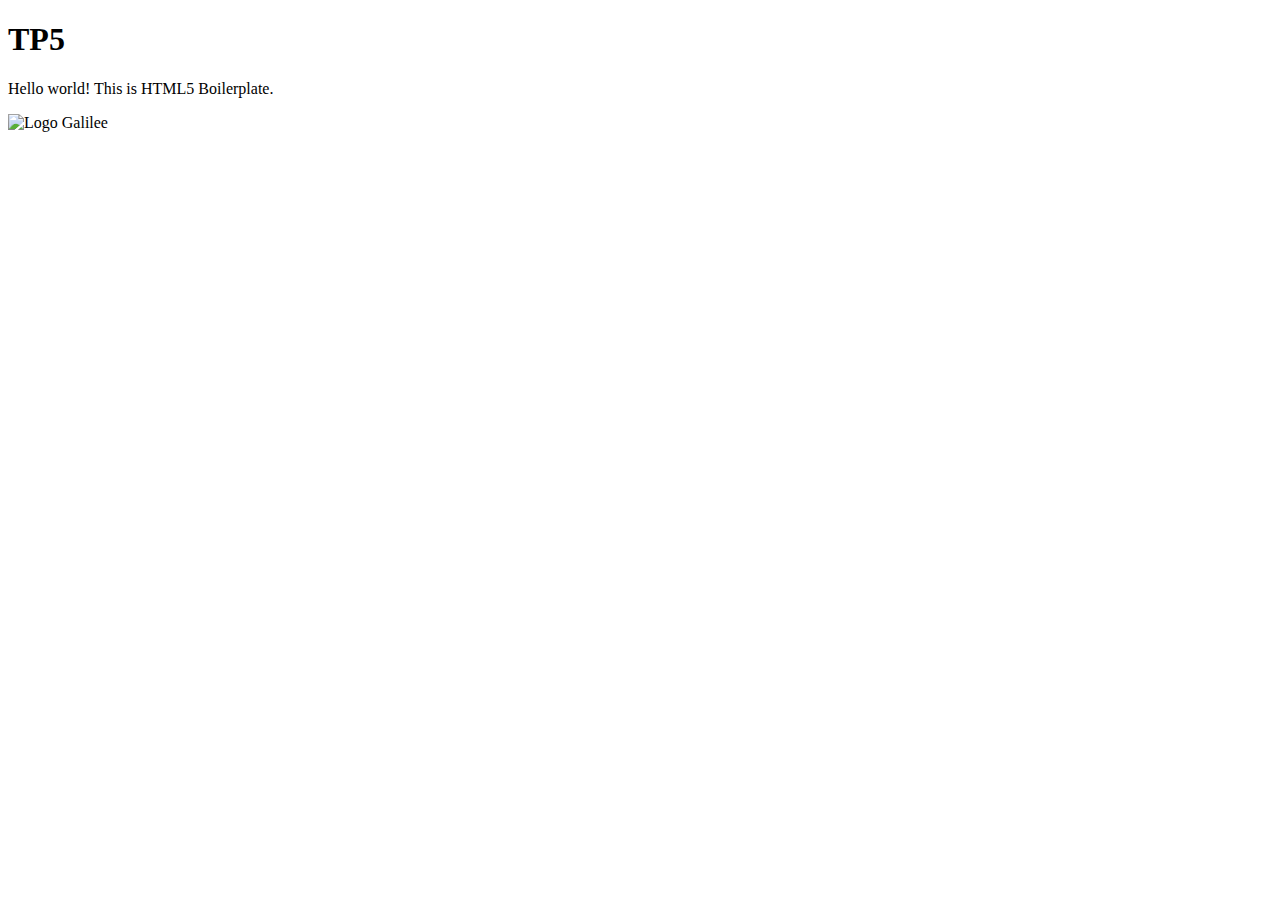
==== tp5/index.html @ 93c33237 "Update index.html" ====
<!doctype html>
<html>
    <head>
        <meta charset="utf-8">
        <meta http-equiv="x-ua-compatible" content="ie=edge">
        <title>TP5</title>
        <link rel="stylesheet" href="http://getbootstrap.com/getting-started/">
        <meta name="description" content="">
        <meta name="viewport" content="width=device-width, initial-scale=1">

        <link rel="apple-touch-icon" href="apple-touch-icon.png">
        <link rel="stylesheet" href="https://getbootstrap.com/dist/css/bootstrap.min.css">
        <script src="meteo.js"></script>
    </head>
    <body>        
        <h1>TP5</h1>
        <!-- Add your site or application content here -->
        <p>Hello world! This is HTML5 Boilerplate.</p>
        <img src="../galilee.png" alt="Logo Galilee"/>
    </body>
</html>
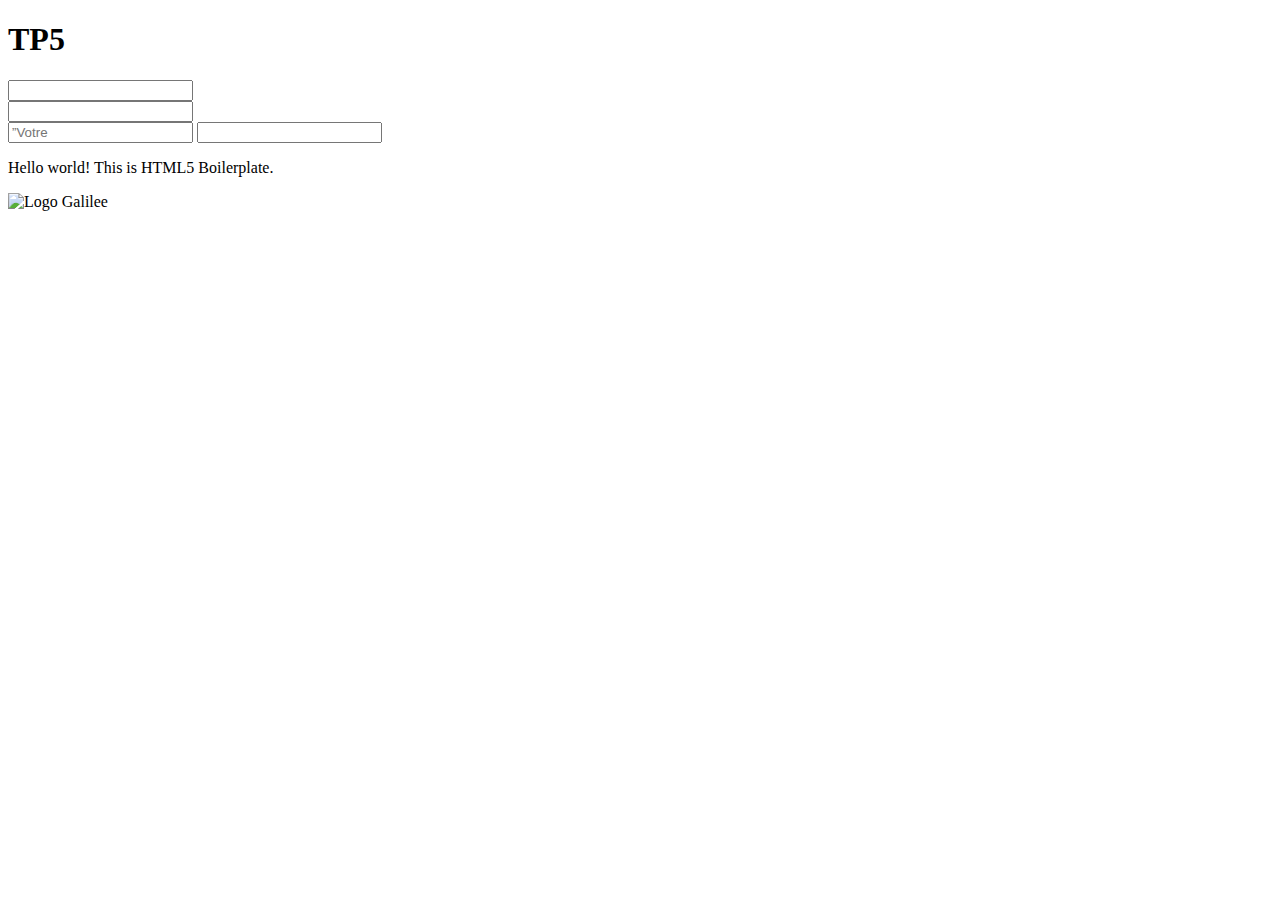
==== commit 882c0e8e: "Update index.html" ====
--- a/tp5/index.html
+++ b/tp5/index.html
@@ -14,8 +14,25 @@
     </head>
     <body>        
         <h1>TP5</h1>
-        <!-- Add your site or application content here -->
-        <p>Hello world! This is HTML5 Boilerplate.</p>
-        <img src="../galilee.png" alt="Logo Galilee"/>
+         <form id=”searchCity”>
+             <div class="input-group">
+                   <div class="input-group-btn">
+                   <!-- Button and dropdown menu -->
+                   </div>
+                   <input type="text" class="form-control" aria-label="...">
+                   </div>
+
+                   <div class="input-group">
+                   <input type="text" class="form-control" aria-label="...">
+                   <div class="input-group-btn">
+                   <!-- Button and dropdown menu -->
+                   </div>
+               </div>
+            <input type=”search” id=”city” required placeholder=”Votre ville, Paris, NY...”/>
+            <input type=”submit”/>
+          </form>
+          <div id=”result”></div>
+            <p>Hello world! This is HTML5 Boilerplate.</p>
+           <img src="../galilee.png" alt="Logo Galilee"/>
     </body>
 </html>
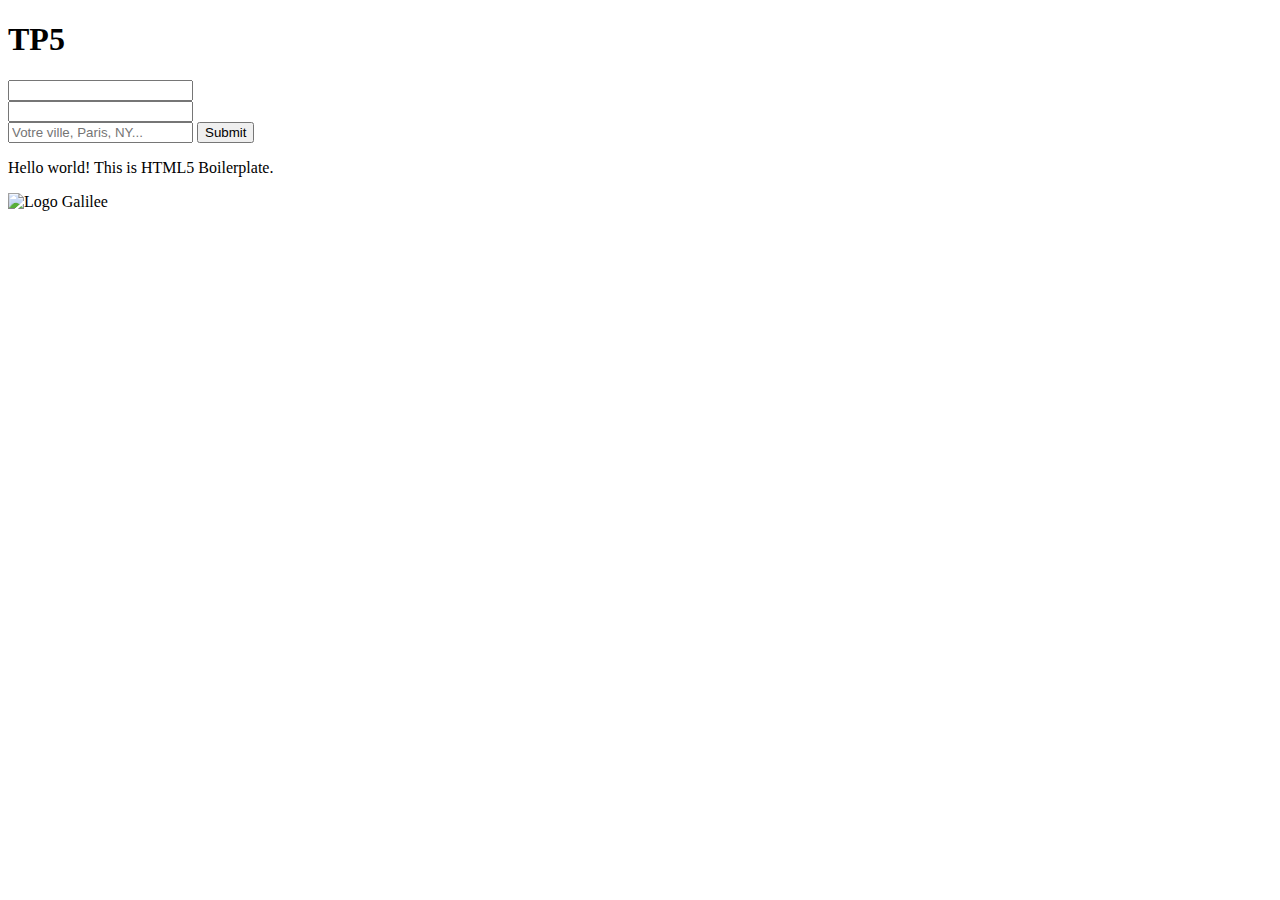
==== commit 9e728699: "Update index.html" ====
--- a/tp5/index.html
+++ b/tp5/index.html
@@ -14,7 +14,7 @@
     </head>
     <body>        
         <h1>TP5</h1>
-         <form id=”searchCity”>
+         <form id="searchCity">
              <div class="input-group">
                    <div class="input-group-btn">
                    <!-- Button and dropdown menu -->
@@ -28,10 +28,10 @@
                    <!-- Button and dropdown menu -->
                    </div>
                </div>
-            <input type=”search” id=”city” required placeholder=”Votre ville, Paris, NY...”/>
-            <input type=”submit”/>
+            <input type="search" id="city" required placeholder="Votre ville, Paris, NY..."/>
+            <input type="submit"/>
           </form>
-          <div id=”result”></div>
+          <div id="result"></div>
             <p>Hello world! This is HTML5 Boilerplate.</p>
            <img src="../galilee.png" alt="Logo Galilee"/>
     </body>
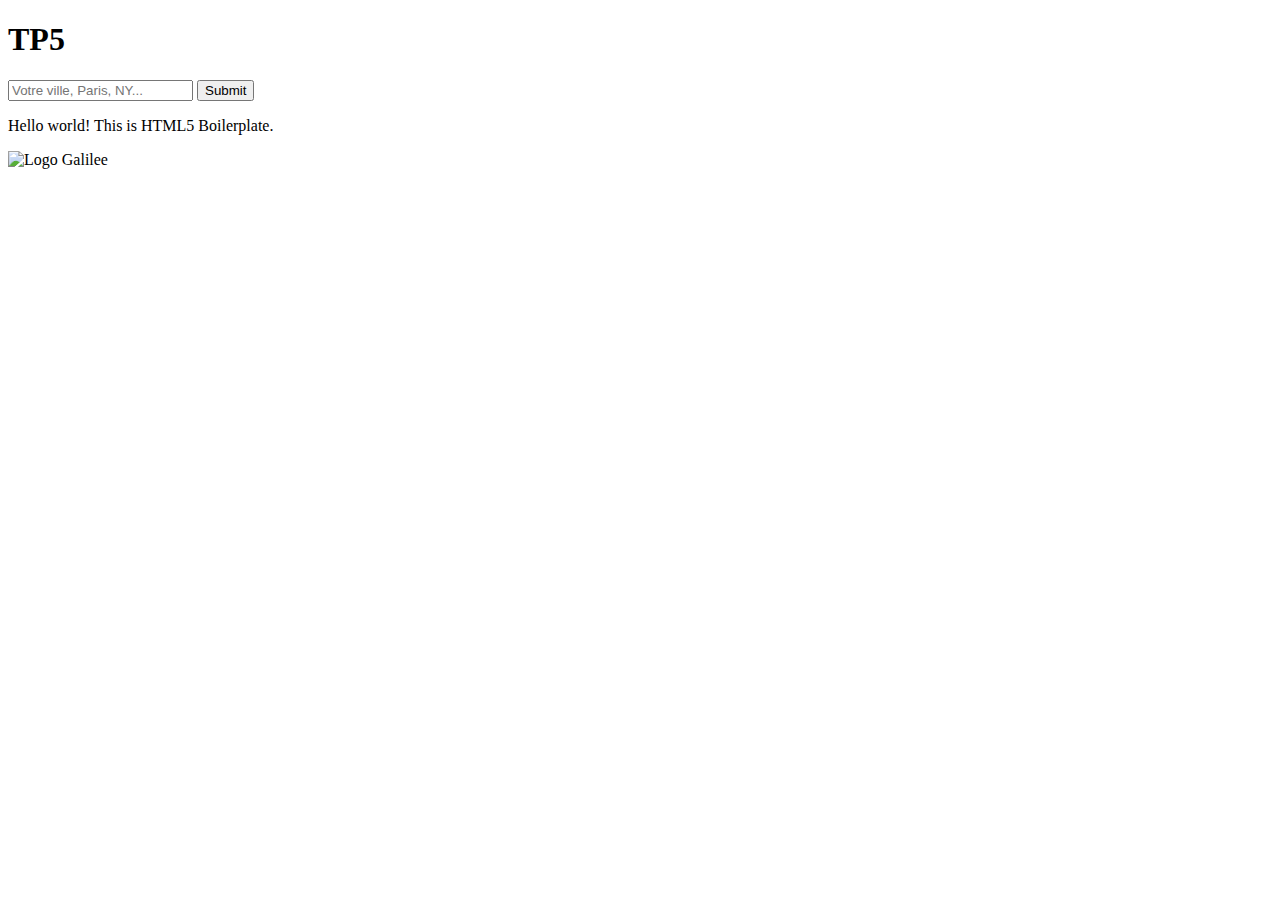
==== commit 5b2ac2e4: "Update index.html" ====
--- a/tp5/index.html
+++ b/tp5/index.html
@@ -15,19 +15,7 @@
     <body>        
         <h1>TP5</h1>
          <form id="searchCity">
-             <div class="input-group">
-                   <div class="input-group-btn">
-                   <!-- Button and dropdown menu -->
-                   </div>
-                   <input type="text" class="form-control" aria-label="...">
-                   </div>
 
-                   <div class="input-group">
-                   <input type="text" class="form-control" aria-label="...">
-                   <div class="input-group-btn">
-                   <!-- Button and dropdown menu -->
-                   </div>
-               </div>
             <input type="search" id="city" required placeholder="Votre ville, Paris, NY..."/>
             <input type="submit"/>
           </form>
